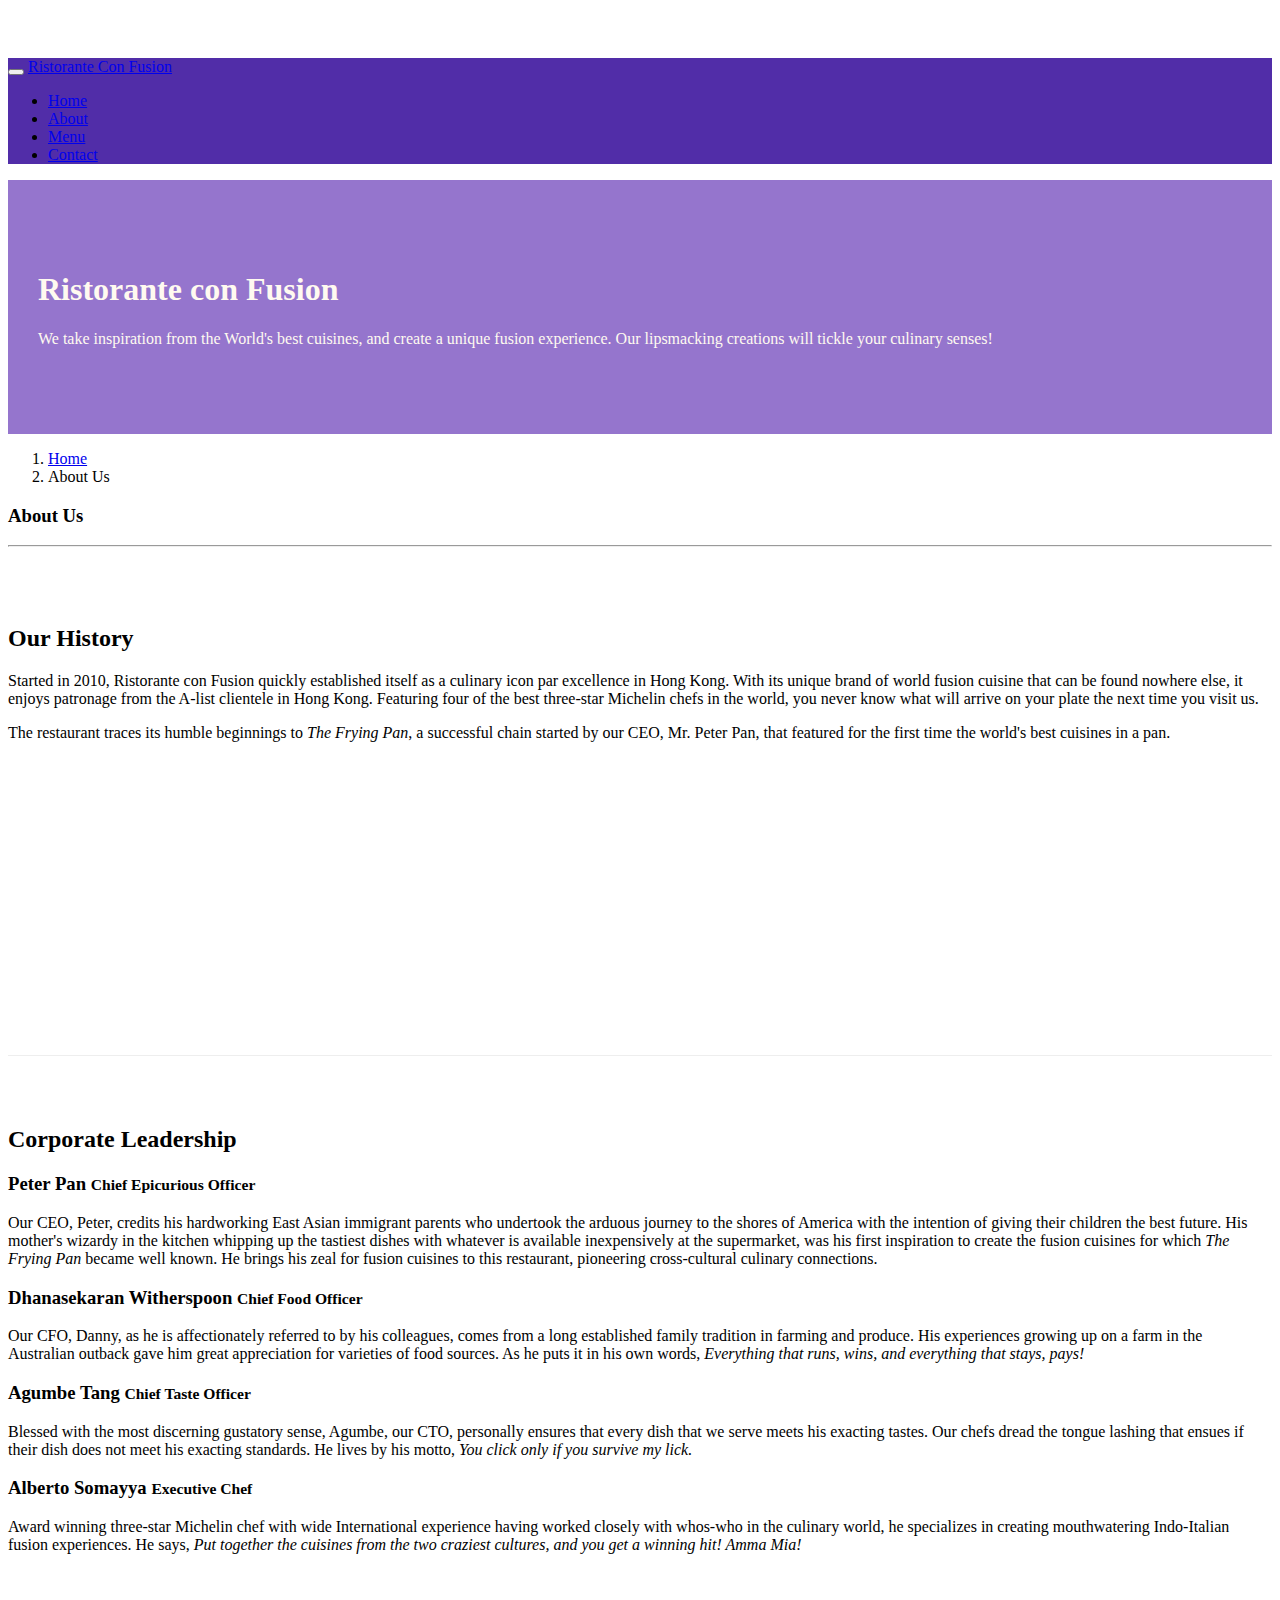
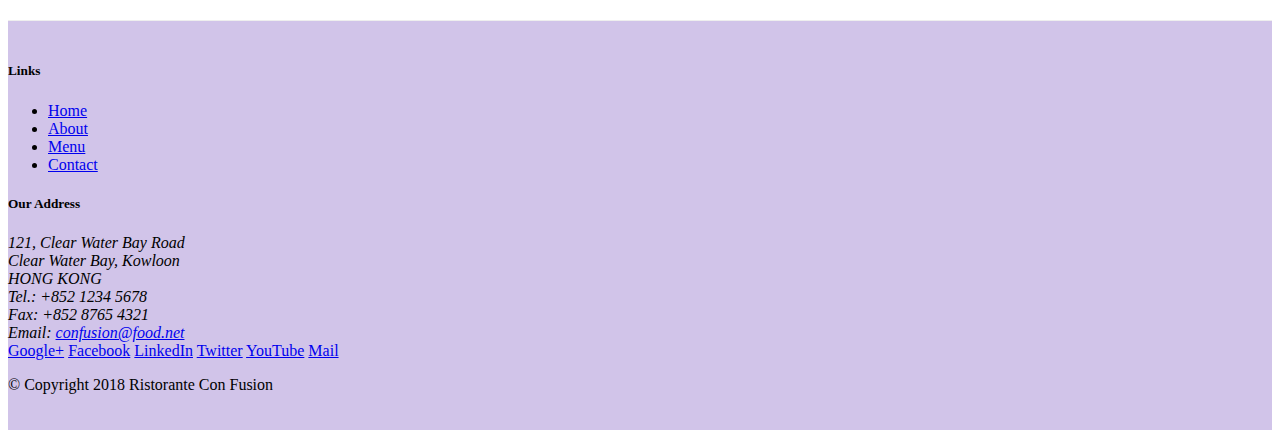
==== aboutus.html @ fea6a7c7 "Navbar and Breadcrumbs" ====
<!DOCTYPE html>
<html lang="en">

<head>
    <!-- Required meta tags always come first -->
    <meta charset="utf-8">
    <meta name="viewport" content="width=device-width, initial-scale=1, shrink-to-fit=no">
    <meta http-equiv="x-ua-compatible" content="ie=edge">

    <!-- Bootstrap CSS -->
    <link rel="stylesheet" href="node_modules/bootstrap/dist/css/bootstrap.min.css">
    <link rel="stylesheet" type="text/css" href="css/styles.css">
    <title>Ristorante Con Fusion: About Us</title>

</head>

<body>
    <nav class="navbar navbar-dark navbar-expand-sm fixed-top">
        <div class="container">
            <button class="navbar-toggler" type="button" data-toggle="collapse" data-target="#Navbar">
               <span class="navbar-toggler-icon"></span> 
            </button>
            <a class="navbar-brand mr-auto" href="./index.html">Ristorante Con Fusion</a>
            <div class="collapse navbar-collapse" id="Navbar">
                <ul class="navbar-nav mr-auto">
                    <li class="nav-item"><a class="nav-link" href="./index.html">Home</a></li>
                    <li class="nav-item active"><a class="nav-link" href="#">About</a></li>
                    <li class="nav-item"><a class="nav-link" href="#">Menu</a></li>
                    <li class="nav-item"><a class="nav-link" href="#">Contact</a></li>
                </ul>
            </div>
        </div>
    </nav>

    <header class="jumbotron">
        <div class="container">
            <div class="row row-header">
                <div class="col-12 col-sm-8">
                    <h1>Ristorante con Fusion</h1>
                    <p>We take inspiration from the World's best cuisines, and create a unique fusion experience. Our lipsmacking creations will tickle your culinary senses!</p>
                </div>
                <div class="col-12 col-sm">
                </div>
            </div>
        </div>
    </header>

    <div class="container">
        <div class="row row-header">
            <ol class="col-12 breadcrumb">
                <li class="breadcrumb-item"><a href="./index.html">Home</a></li>
                <li class="breadcrumb-item active">About Us</li>
            </ol>
            <div class="col-12">
               <h3>About Us</h3>
               <hr>
            </div>
        </div>

        <div class="row row-content">
            <div class="col-12 col-sm-6">
                <h2>Our History</h2>
                <p>Started in 2010, Ristorante con Fusion quickly established itself as a culinary icon par excellence in Hong Kong. With its unique brand of world fusion cuisine that can be found nowhere else, it enjoys patronage from the A-list clientele in Hong Kong.  Featuring four of the best three-star Michelin chefs in the world, you never know what will arrive on your plate the next time you visit us.</p>
                <p>The restaurant traces its humble beginnings to <em>The Frying Pan</em>, a successful chain started by our CEO, Mr. Peter Pan, that featured for the first time the world's best cuisines in a pan.</p>
            </div>
            <div>
            </div>
        </div>


        <div class="row row-content">
            <div class="col-12 ">
                <h2>Corporate Leadership</h2>
                <h3>Peter Pan <small>Chief Epicurious Officer</small></h3>
                <p class="d-none d-sm-block">Our CEO, Peter, credits his hardworking East Asian immigrant parents who undertook the arduous journey to the shores of America with the intention of giving their children the best future. His mother's wizardy in the kitchen whipping up the tastiest dishes with whatever is available inexpensively at the supermarket, was his first inspiration to create the fusion cuisines for which <em>The Frying Pan</em> became well known. He brings his zeal for fusion cuisines to this restaurant, pioneering cross-cultural culinary connections.</p>
                <h3>Dhanasekaran Witherspoon <small>Chief Food Officer</small></h3>
                <p class="d-none d-sm-block">Our CFO, Danny, as he is affectionately referred to by his colleagues, comes from a long established family tradition in farming and produce. His experiences growing up on a farm in the Australian outback gave him great appreciation for varieties of food sources. As he puts it in his own words, <em>Everything that runs, wins, and everything that stays, pays!</em></p>
                <h3>Agumbe Tang <small>Chief Taste Officer</small></h3>
                <p class="d-none d-sm-block">Blessed with the most discerning gustatory sense, Agumbe, our CTO, personally ensures that every dish that we serve meets his exacting tastes. Our chefs dread the tongue lashing that ensues if their dish does not meet his exacting standards. He lives by his motto, <em>You click only if you survive my lick.</em></p>
                <h3>Alberto Somayya <small>Executive Chef</small></h3>
                <p class="d-none d-sm-block">Award winning three-star Michelin chef with wide International experience having worked closely with whos-who in the culinary world, he specializes in creating mouthwatering Indo-Italian fusion experiences. He says, <em>Put together the cuisines from the two craziest cultures, and you get a winning hit! Amma Mia!</em></p>
            </div>
       </div>

    </div>

    <footer class="footer">
        <div class="container">
            <div class="row">             
                <div class="col-4 offset-1 col-sm-2">
                    <h5>Links</h5>
                    <ul class="list-unstyled">
                        <li><a href="./index.html">Home</a></li>
                        <li><a href="#">About</a></li>
                        <li><a href="#">Menu</a></li>
                        <li><a href="#">Contact</a></li>
                    </ul>
                </div>
                <div class="col-7 col-sm-5">
                    <h5>Our Address</h5>
                    <address>
		              121, Clear Water Bay Road<br>
		              Clear Water Bay, Kowloon<br>
		              HONG KONG<br>
		              Tel.: +852 1234 5678<br>
		              Fax: +852 8765 4321<br>
		              Email: <a href="mailto:confusion@food.net">confusion@food.net</a>
		           </address>
                </div>
                <div class="col-12 col-sm-4 align-self-center">
                    <div class="text-center">
                        <a href="http://google.com/+">Google+</a>
                        <a href="http://www.facebook.com/profile.php?id=">Facebook</a>
                        <a href="http://www.linkedin.com/in/">LinkedIn</a>
                        <a href="http://twitter.com/">Twitter</a>
                        <a href="http://youtube.com/">YouTube</a>
                        <a href="mailto:">Mail</a>
                    </div>
                </div>
           </div>
           <div class="row justify-content-center">             
                <div class="col-auto">
                    <p>© Copyright 2018 Ristorante Con Fusion</p>
                </div>
           </div>
        </div>
    </footer>
    <!-- jQuery first, then Popper.js, then Bootstrap JS. -->
    <script src="node_modules/jquery/dist/jquery.slim.min.js"></script>
    <script src="node_modules/popper.js/dist/umd/popper.min.js"></script>
    <script src="node_modules/bootstrap/dist/js/bootstrap.min.js"></script>
</body>

</html>
---- css/styles.css ----
.row-header {
	margin: 0px auto;
	padding: 0px auto;
}

.row-content {
	margin: 0px auto;
	padding: 50px 0px 50px 0px;
	border-bottom: 1px ridge;
	min-height: 400px;
}

.footer {
	background-color: #D1C4E9;
	margin: 0px auto;
	padding: 20px 0px 20px 0px;
}

.jumbotron {
	padding: 70px 30px 70px 30px;
	margin: 0px auto;
	background: #9575CD;
	color: floralwhite;
}

.address {
	font-size: 80%;
	margin: 0px;
	color: #0f0f0f;
}

body {
	padding: 50px 0px 0px 0px;
	z-index: 0;
}

.navbar-dark {
	background: #512DA8;
}
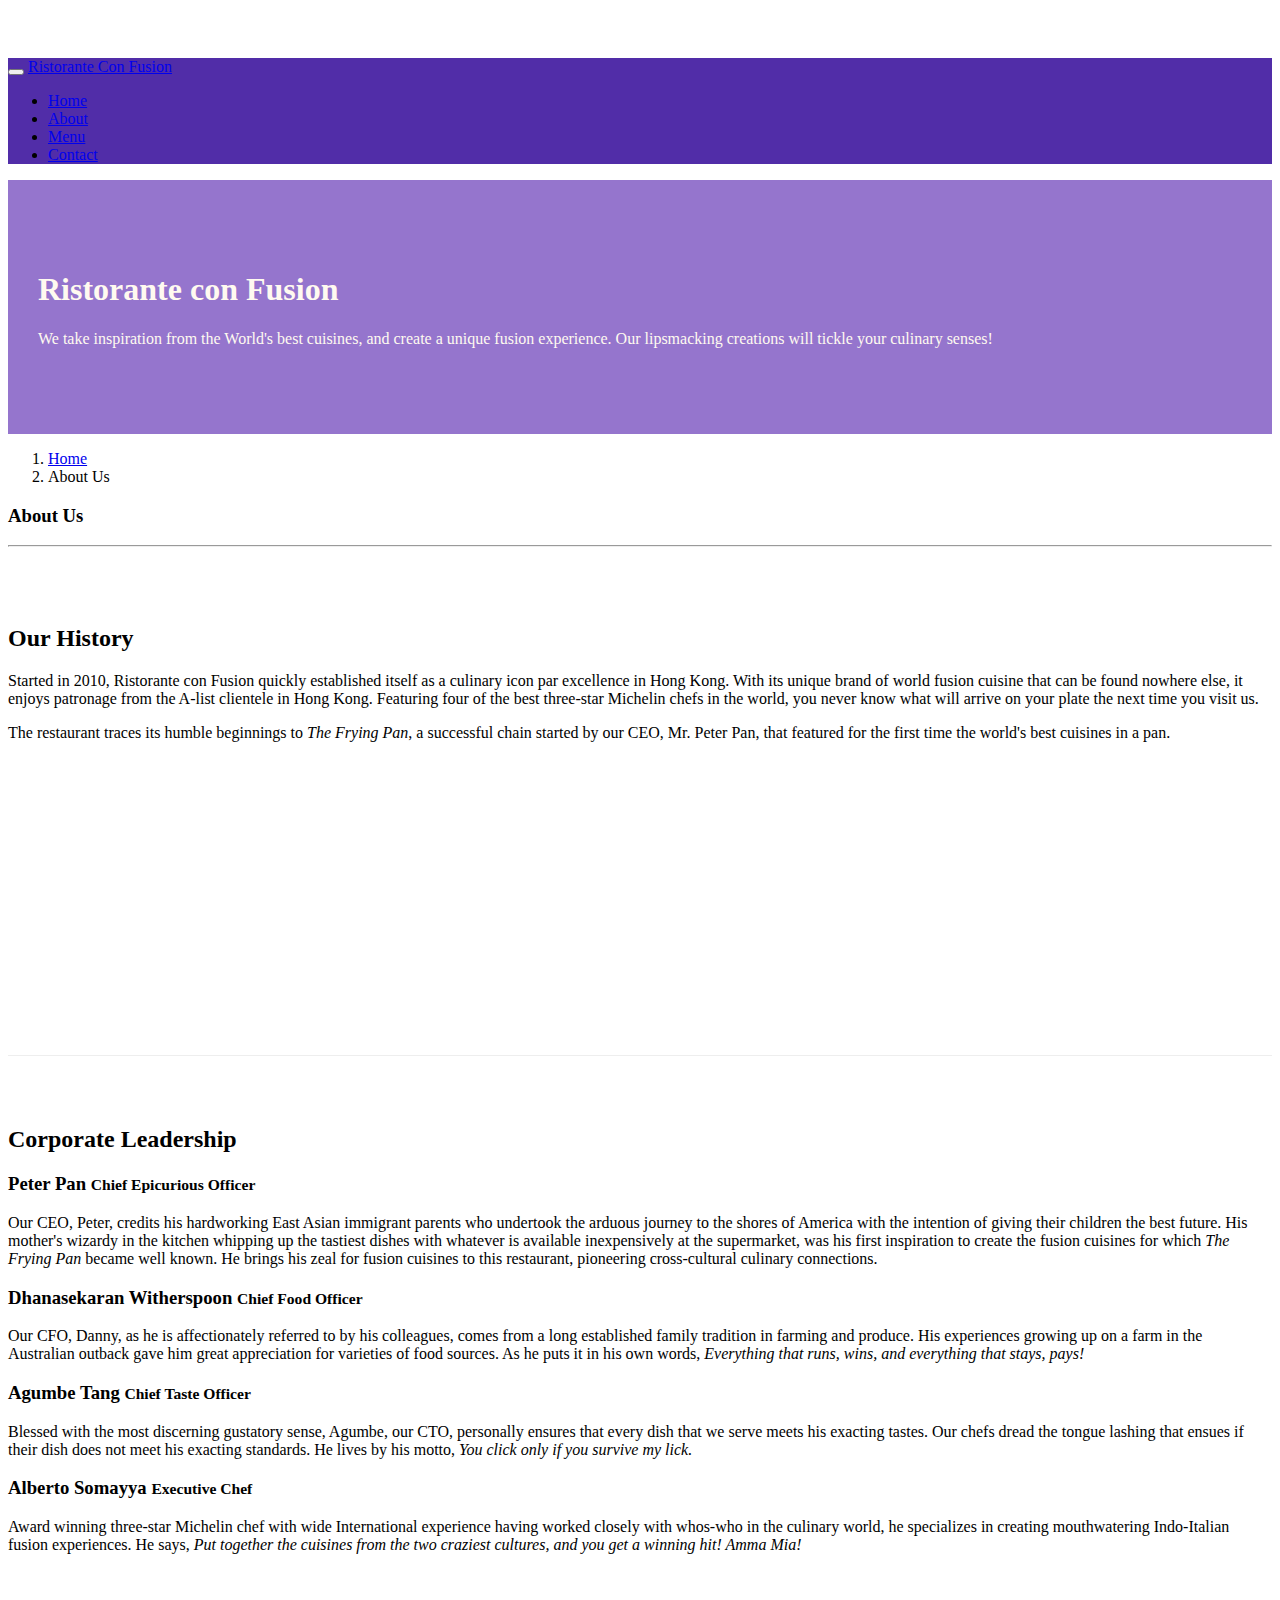
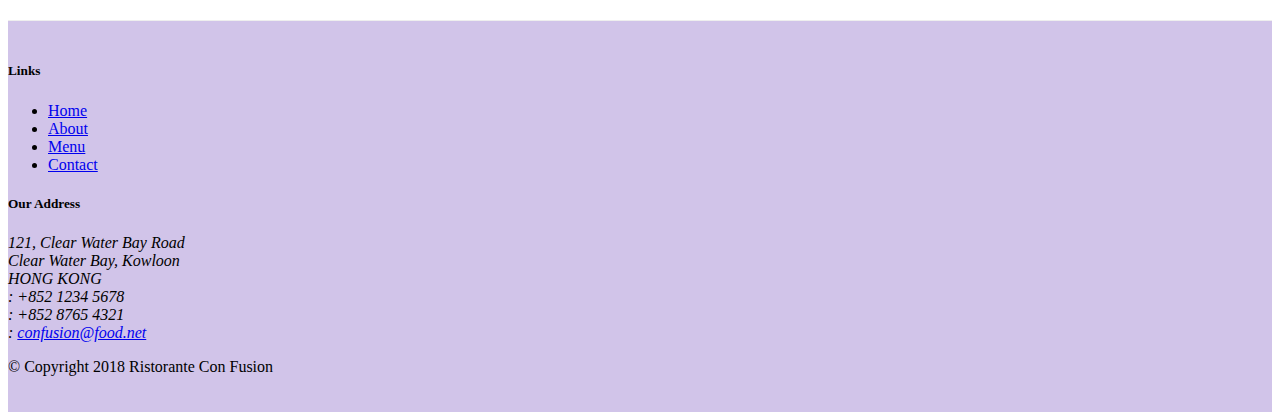
==== commit e22ea1e7: "Icon Fonts" ====
--- a/aboutus.html
+++ b/aboutus.html
@@ -9,6 +9,8 @@
 
     <!-- Bootstrap CSS -->
     <link rel="stylesheet" href="node_modules/bootstrap/dist/css/bootstrap.min.css">
+    <link rel="stylesheet" type="text/css" href="node_modules/font-awesome/css/font-awesome.min.css">
+    <link rel="stylesheet" type="text/css" href="node_modules/bootstrap-social/bootstrap-social.css">
     <link rel="stylesheet" type="text/css" href="css/styles.css">
     <title>Ristorante Con Fusion: About Us</title>
 
@@ -23,10 +25,10 @@
             <a class="navbar-brand mr-auto" href="./index.html">Ristorante Con Fusion</a>
             <div class="collapse navbar-collapse" id="Navbar">
                 <ul class="navbar-nav mr-auto">
-                    <li class="nav-item"><a class="nav-link" href="./index.html">Home</a></li>
-                    <li class="nav-item active"><a class="nav-link" href="#">About</a></li>
-                    <li class="nav-item"><a class="nav-link" href="#">Menu</a></li>
-                    <li class="nav-item"><a class="nav-link" href="#">Contact</a></li>
+                    <li class="nav-item"><a class="nav-link" href="./index.html"><span class="fa fa-home fa-lg"></span> Home</a></li>
+                    <li class="nav-item active"><a class="nav-link" href="#"><span class="fa fa-info fa-lg"></span> About</a></li>
+                    <li class="nav-item"><a class="nav-link" href="#"><span class="fa fa-list fa-lg"></span> Menu</a></li>
+                    <li class="nav-item"><a class="nav-link" href="#"><span class="fa fa-address-card fa-lg"> Contact</a></li>
                 </ul>
             </div>
         </div>
@@ -102,19 +104,19 @@
 		              121, Clear Water Bay Road<br>
 		              Clear Water Bay, Kowloon<br>
 		              HONG KONG<br>
-		              Tel.: +852 1234 5678<br>
-		              Fax: +852 8765 4321<br>
-		              Email: <a href="mailto:confusion@food.net">confusion@food.net</a>
+		              <i class="fa fa-phone fa-lg"></i>: +852 1234 5678<br>
+		              <i class="fa fa-fax fa-lg"></i>: +852 8765 4321<br>
+		              <i class="fa fa-envelope fa-lg"></i>: <a href="mailto:confusion@food.net">confusion@food.net</a>
 		           </address>
                 </div>
                 <div class="col-12 col-sm-4 align-self-center">
                     <div class="text-center">
-                        <a href="http://google.com/+">Google+</a>
-                        <a href="http://www.facebook.com/profile.php?id=">Facebook</a>
-                        <a href="http://www.linkedin.com/in/">LinkedIn</a>
-                        <a href="http://twitter.com/">Twitter</a>
-                        <a href="http://youtube.com/">YouTube</a>
-                        <a href="mailto:">Mail</a>
+                        <a class="btn btn-social-icon btn-google" href="http://google.com/+"><i class="fa fa-google-plus fa-lg"></i></a>
+                        <a class="btn btn-social-icon btn-facebook" href="http://www.facebook.com/profile.php?id="><i class="fa fa-facebook fa-lg"></i></a>
+                        <a class="btn btn-social-icon btn-linkedin" href="http://www.linkedin.com/in/"><i class="fa fa-linkedin fa-lg"></i></a>
+                        <a class="btn btn-social-icon btn-twitter" href="http://twitter.com/"><i class="fa fa-twitter fa-lg"></i></a>
+                        <a class="btn btn-social-icon btn-google" href="http://youtube.com/"><i class="fa fa-youtube fa-lg"></i></a>
+                        <a class="btn btn-social-icon" href="mailto:"><i class="fa fa-envelope-o fa-lg"></i></a>
                     </div>
                 </div>
            </div>
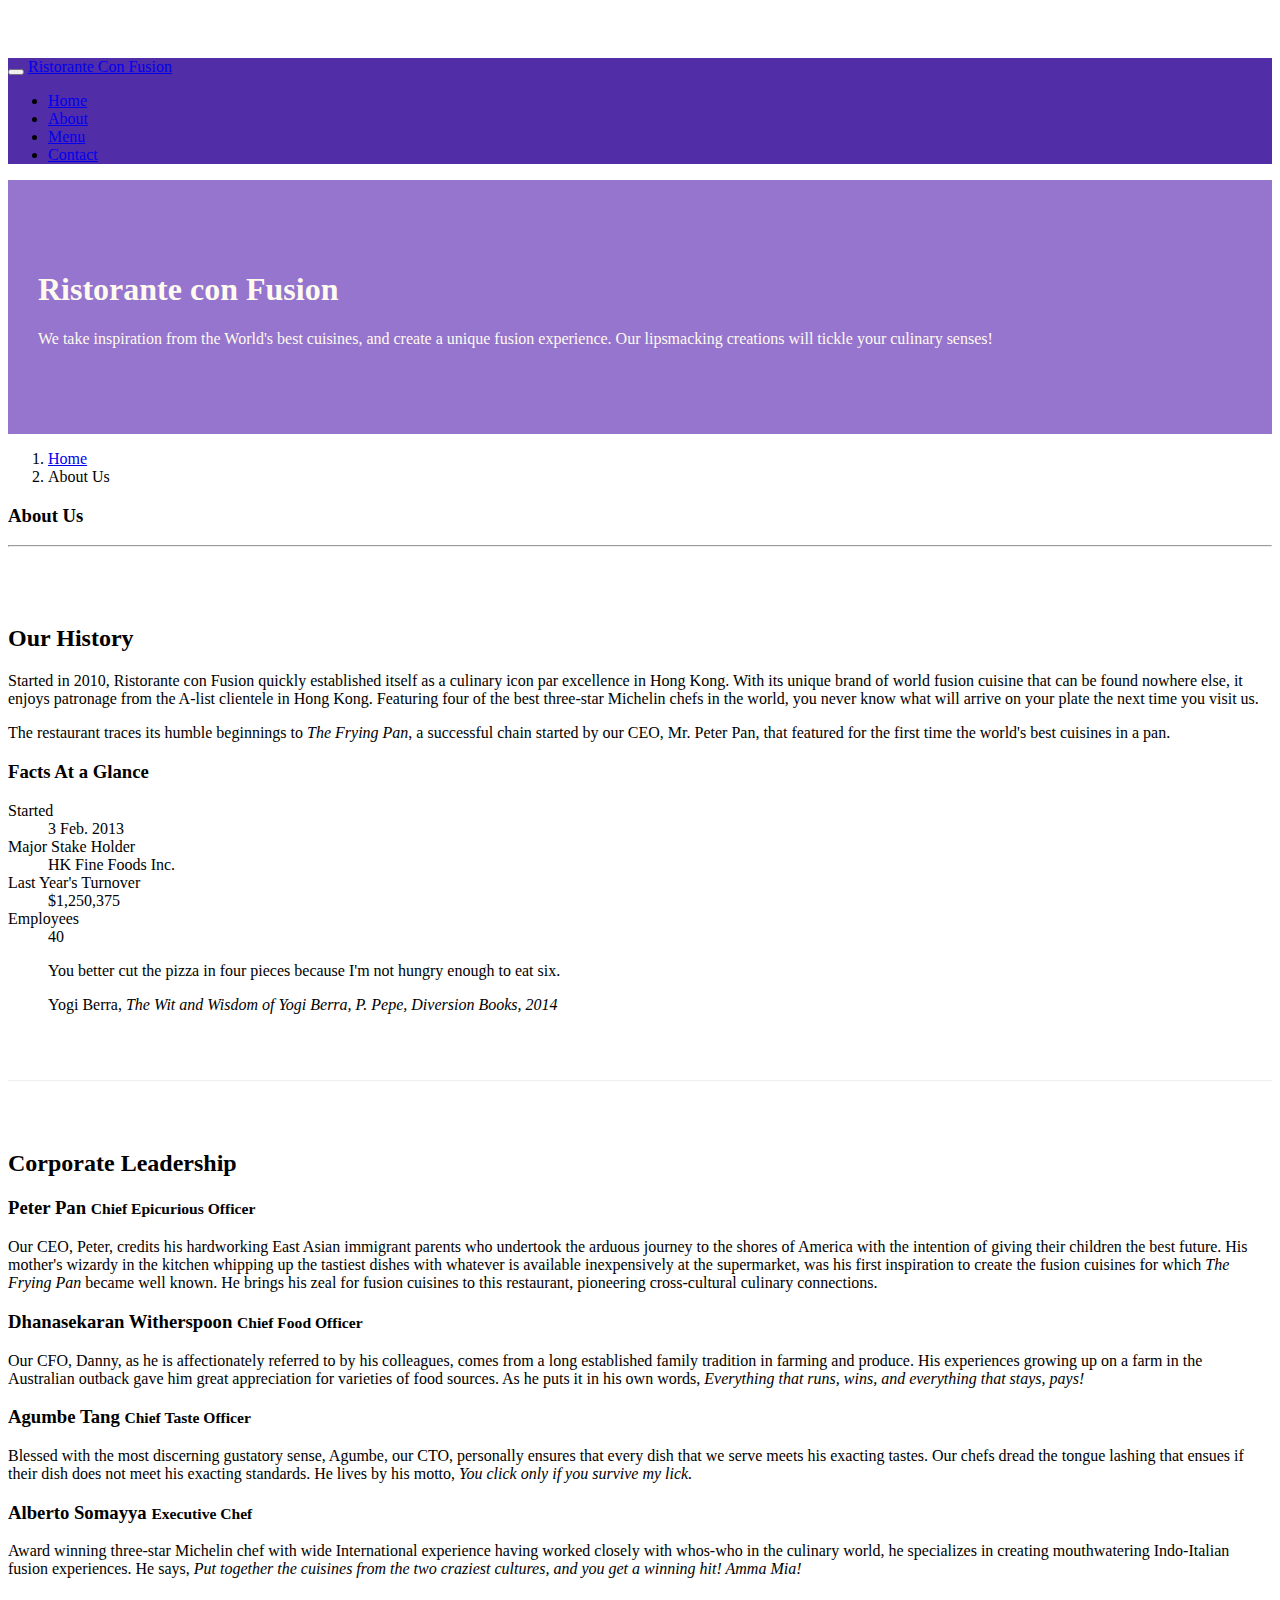
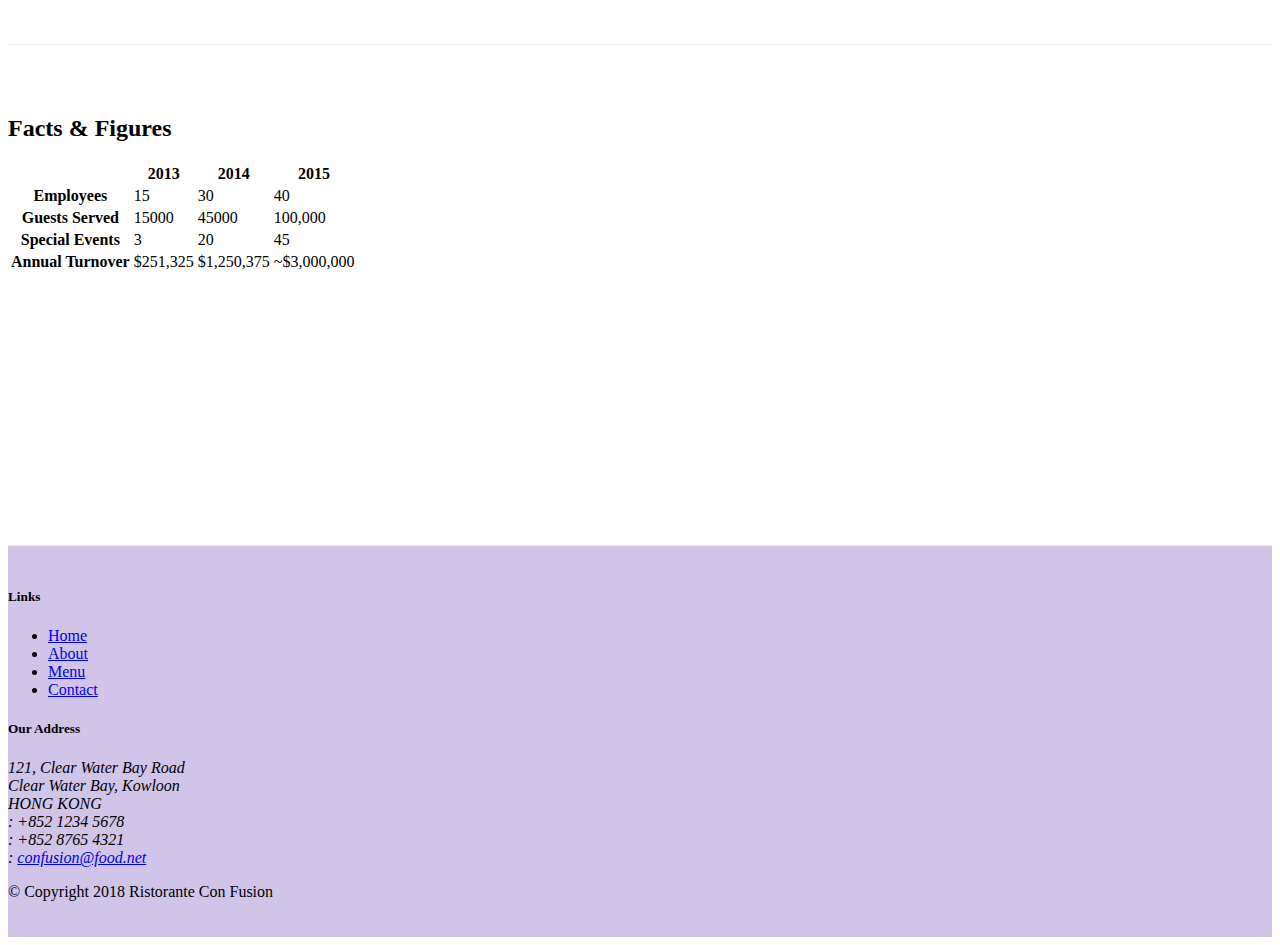
==== commit 9a57f5a3: "Tables and Cards" ====
--- a/aboutus.html
+++ b/aboutus.html
@@ -28,7 +28,7 @@
                     <li class="nav-item"><a class="nav-link" href="./index.html"><span class="fa fa-home fa-lg"></span> Home</a></li>
                     <li class="nav-item active"><a class="nav-link" href="#"><span class="fa fa-info fa-lg"></span> About</a></li>
                     <li class="nav-item"><a class="nav-link" href="#"><span class="fa fa-list fa-lg"></span> Menu</a></li>
-                    <li class="nav-item"><a class="nav-link" href="#"><span class="fa fa-address-card fa-lg"> Contact</a></li>
+                    <li class="nav-item"><a class="nav-link" href="contactus.html"><span class="fa fa-address-card fa-lg"> Contact</a></li>
                 </ul>
             </div>
         </div>
@@ -65,7 +65,34 @@
                 <p>Started in 2010, Ristorante con Fusion quickly established itself as a culinary icon par excellence in Hong Kong. With its unique brand of world fusion cuisine that can be found nowhere else, it enjoys patronage from the A-list clientele in Hong Kong.  Featuring four of the best three-star Michelin chefs in the world, you never know what will arrive on your plate the next time you visit us.</p>
                 <p>The restaurant traces its humble beginnings to <em>The Frying Pan</em>, a successful chain started by our CEO, Mr. Peter Pan, that featured for the first time the world's best cuisines in a pan.</p>
             </div>
-            <div>
+            <div class="col-sm">
+                <div class="card">
+                    <h3 class="card-header bg-primary text-white">Facts At a Glance</h3>
+                    <div class="card-body">
+                        <dl class="row">
+                            <dt class="col-6">Started</dt>
+                            <dd class="col-6">3 Feb. 2013</dd>
+                            <dt class="col-6">Major Stake Holder</dt>
+                            <dd class="col-6">HK Fine Foods Inc.</dd>
+                            <dt class="col-6">Last Year's Turnover</dt>
+                            <dd class="col-6">$1,250,375</dd>
+                            <dt class="col-6">Employees</dt>
+                            <dd class="col-6">40</dd>
+                        </dl>
+                    </div>
+                </div>
+            </div>
+            <div class="col-12">
+                <div class="card card-body bg-light">
+                    <blockquote class="blockquote">
+                        <p class="mb-0">You better cut the pizza in four pieces because
+                            I'm not hungry enough to eat six.</p>
+                        <footer class="blockquote-footer">Yogi Berra,
+                            <cite title="Source Title">The Wit and Wisdom of Yogi Berra,
+                            P. Pepe, Diversion Books, 2014</cite>
+                        </footer>
+                    </blockquote>
+                </div>
             </div>
         </div>
 
@@ -83,7 +110,52 @@
                 <p class="d-none d-sm-block">Award winning three-star Michelin chef with wide International experience having worked closely with whos-who in the culinary world, he specializes in creating mouthwatering Indo-Italian fusion experiences. He says, <em>Put together the cuisines from the two craziest cultures, and you get a winning hit! Amma Mia!</em></p>
             </div>
        </div>
-
+       <div class="row row-content">
+           <div class="col-12 col-sm-9">
+               <h2>Facts &amp; Figures</h2>
+                               <div class="table-responsive">
+                    <table class="table table-striped">
+                        <thead class="thead-dark">
+                            <tr>
+                                <th>&nbsp;</th>
+                                <th>2013</th>
+                                <th>2014</th>
+                                <th>2015</th>
+                            </tr>
+                        </thead>
+                        <tbody>
+                            <tr>
+                                <th>Employees</th>
+                                <td>15</td>
+                                <td>30</td>
+                                <td>40</td>
+                            </tr>
+                            <tr>
+                                <th>Guests Served</th>
+                                <td>15000</td>
+                                <td>45000</td>
+                                <td>100,000</td>
+                            </tr>
+                            <tr>
+                                <th>Special Events</th>
+                                <td>3</td>
+                                <td>20</td>
+                                <td>45</td>
+                            </tr>
+                            <tr>
+                                <th>Annual Turnover</th>
+                                <td>$251,325</td>
+                                <td>$1,250,375</td>
+                                <td>~$3,000,000</td>
+                            </tr>
+                        </tbody>
+                    </table>
+                </div>
+           </div>
+           <div class="col-12 col-sm-3">
+               
+           </div>
+       </div>
     </div>
 
     <footer class="footer">
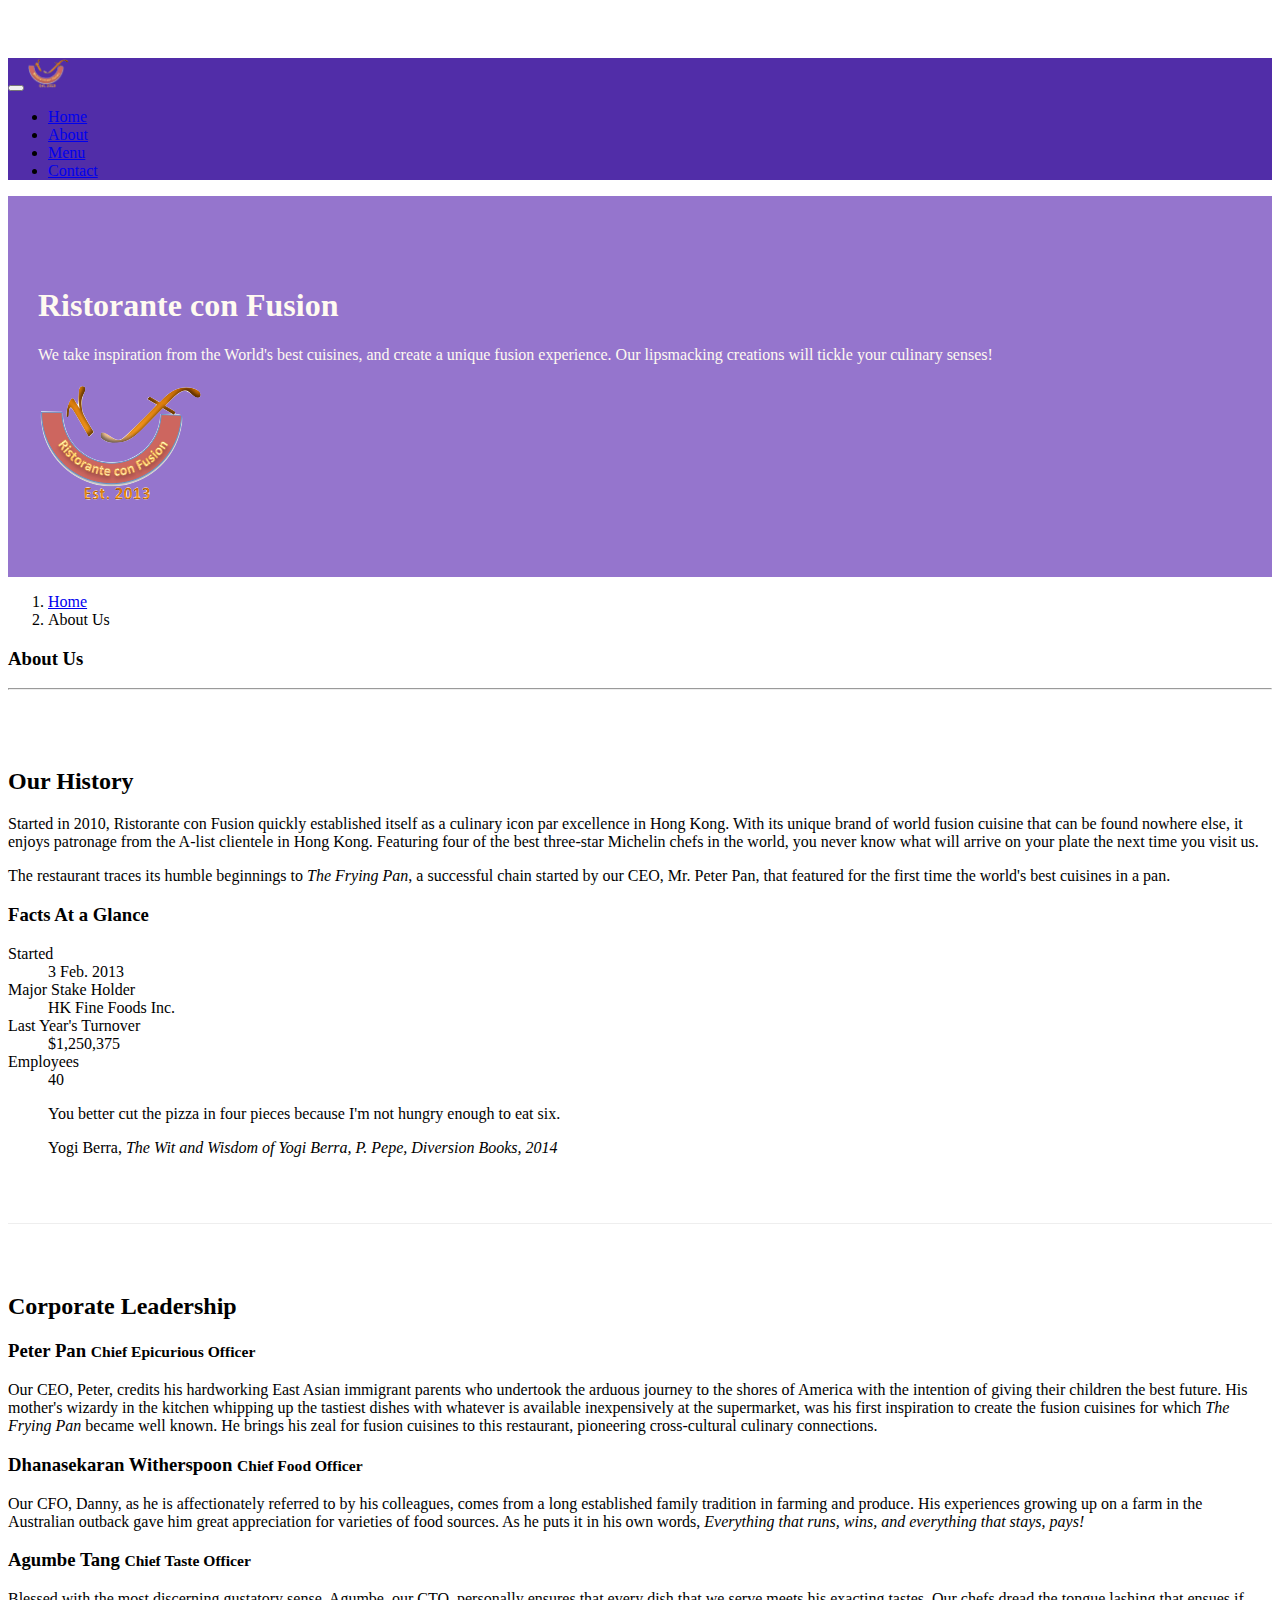
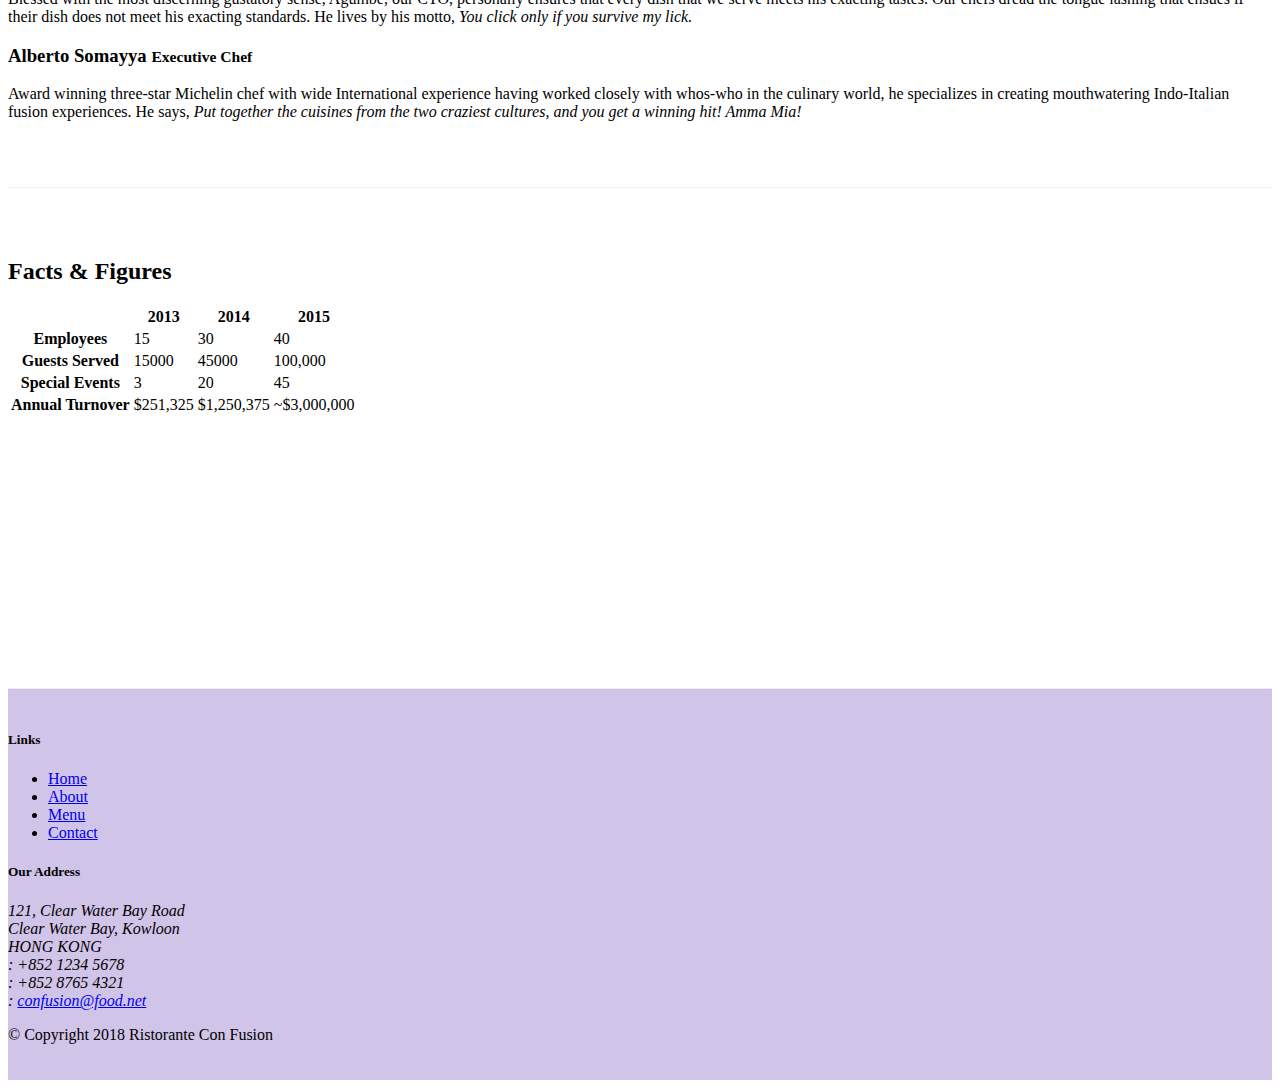
==== commit 0c655e91: "Images and Media" ====
--- a/aboutus.html
+++ b/aboutus.html
@@ -22,7 +22,7 @@
             <button class="navbar-toggler" type="button" data-toggle="collapse" data-target="#Navbar">
                <span class="navbar-toggler-icon"></span> 
             </button>
-            <a class="navbar-brand mr-auto" href="./index.html">Ristorante Con Fusion</a>
+            <a class="navbar-brand mr-auto" href="./index.html"><img src="img/logo.png" height="30" width="41"></a>
             <div class="collapse navbar-collapse" id="Navbar">
                 <ul class="navbar-nav mr-auto">
                     <li class="nav-item"><a class="nav-link" href="./index.html"><span class="fa fa-home fa-lg"></span> Home</a></li>
@@ -41,7 +41,8 @@
                     <h1>Ristorante con Fusion</h1>
                     <p>We take inspiration from the World's best cuisines, and create a unique fusion experience. Our lipsmacking creations will tickle your culinary senses!</p>
                 </div>
-                <div class="col-12 col-sm">
+                <div class="col-12 col-sm align-self-center">
+                    <img src="img/logo.png" class="img-fluid">
                 </div>
             </div>
         </div>
